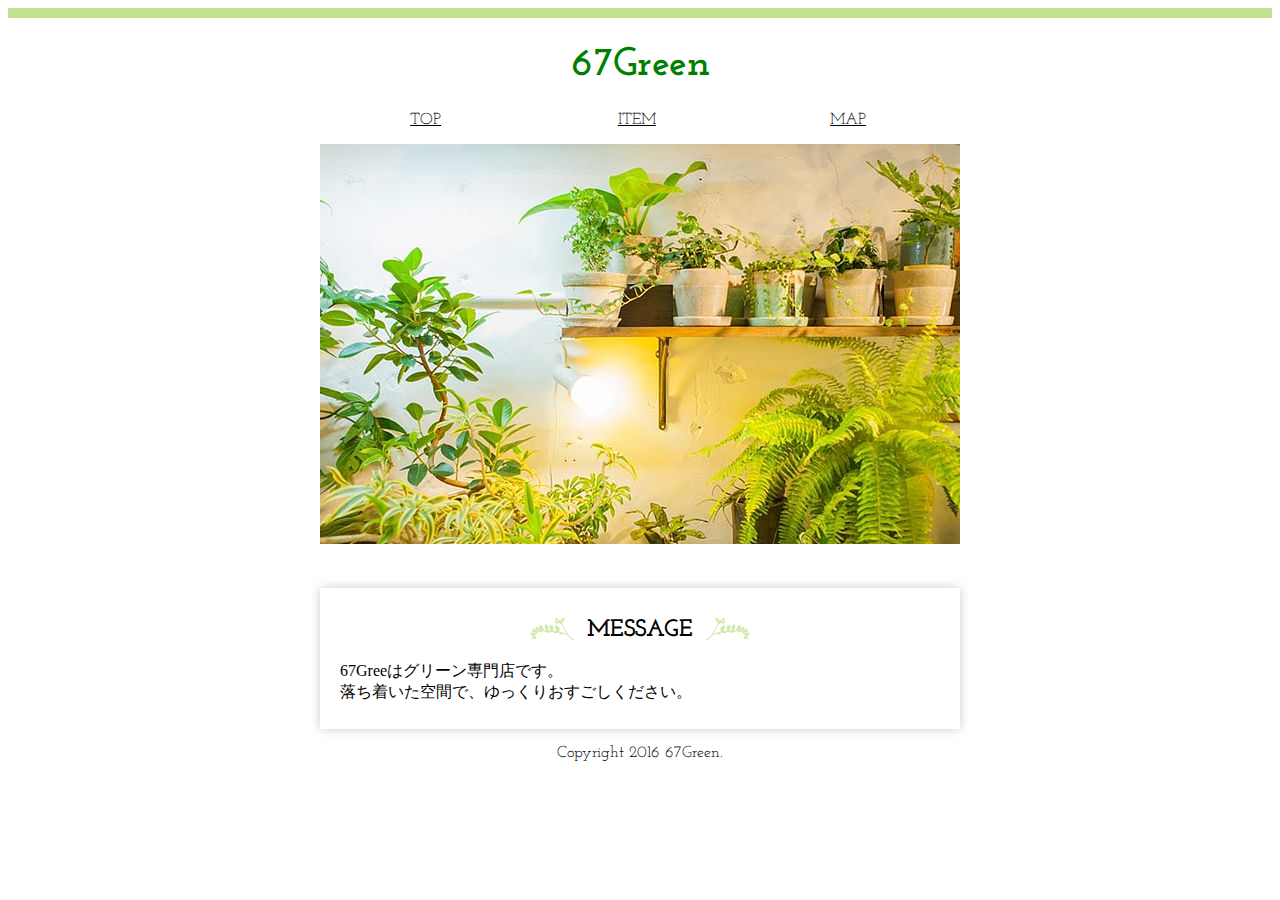
==== 67Green/index.html @ 3cef5b58 "Add files via upload" ====
<!DOCTYPE html>
<html prefix="og: http://ogp.me/ns#">
<head>
<meta charset="utf-8">
<meta name="author" content="67Green">
<meta name="description" content="渋谷区のグリーン専門店">
<meta property="og:title" content="67Green">
<meta property="og:type" content="website">
<meta property="og:url" content="http://www.example.com">
<meta property="og:image" content="image/ogimage.jpg">
<meta property="og:description" content="渋谷区のグリーン専門店">
<meta name="viewport" content="width-device-width, initial-scale=1.0">
<title>67Green</title>
<link href="style.css" media="all" rel="stylesheet">
<link href="https://fonts.googleapis.com/css2?family=Josefin+Slab&display=swap" rel="stylesheet">
</head>
<body>
<header>
<h1>67Green</h1>
</header>
<div>
<nav>
<ul>
<li><a href="index.html">TOP</a></li>
<li><a href="item.html">ITEM</a></li>
<li><a href="map.html">MAP</a></li>
</ul>
</nav>
<main>
<p><img src="image/main.jpg" alt="店内写真"></p>
<section>
<h2>MESSAGE</h2>
<p>67Greeはグリーン専門店です。<br>
落ち着いた空間で、ゆっくりおすごしください。</p>
</section>
</main>
</div>
<footer>
<p>Copyright 2016 67Green.</p>
</footer>
</body>
</html>
---- 67Green/style.css ----
h1{
color:green;
font-size:250%;
}
div{
max-width:640px;
margin-right:auto;
margin-left:auto;
}
h1,h2,li,footer{
text-align:center;
font-family: 'Josefin Slab', serif;
}
li{
list-style:none;
width:33%;
float:left;
}
ul:after{
content:"";
display:block;
clear:both;
}
ul{
padding:0;
}
table{
width:100%;
}
th{
text-align:left;
}
.price{
text-align:right;
}
li a{
color:#000;
}
li a:hover{
text-decoration:none;
}
header{
border-top:solid 10px #c2e08f;
}
h2{
background-image:url(image/bg_h2.png);
background-repeat:no-repeat;
background-position:center bottom;
background-size:220px 28px;
}
section{
box-shadow:0 0 10px 0 #ccc;
margin-top:40px;
padding-top:10px;
padding-right:20px;
padding-bottom:10px;
padding-left:20px;
}
th img{
border-radius:6px;
}
img{
max-width:100%;
}
iframe{
max-width:100%;
}
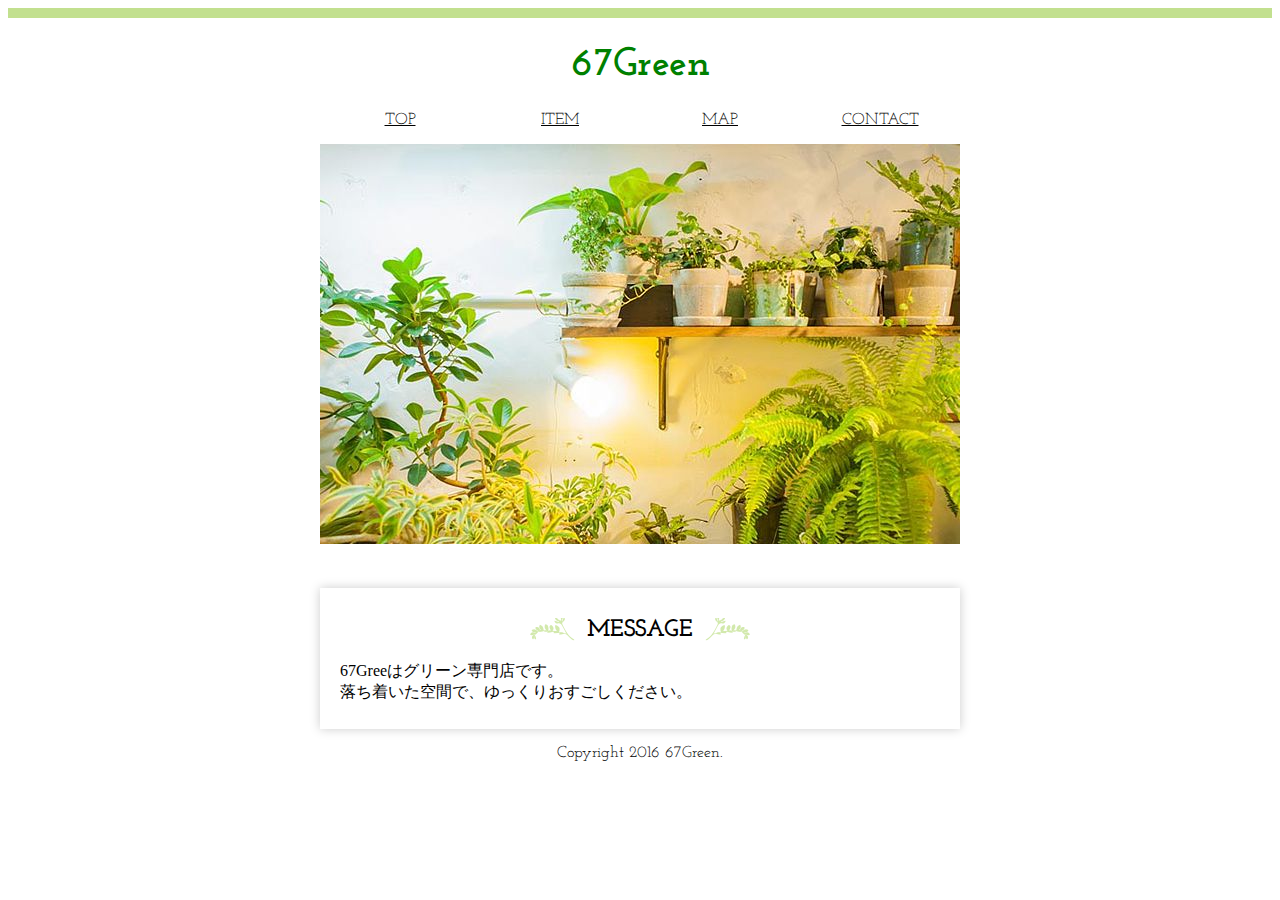
==== commit 063137c2: "Add files via upload" ====
--- a/67Green/index.html
+++ b/67Green/index.html
@@ -24,6 +24,7 @@
 <li><a href="index.html">TOP</a></li>
 <li><a href="item.html">ITEM</a></li>
 <li><a href="map.html">MAP</a></li>
+<li><a href="contact.html">CONTACT</a></li>
 </ul>
 </nav>
 <main>
--- a/67Green/style.css
+++ b/67Green/style.css
@@ -13,7 +13,7 @@
 }
 li{
 list-style:none;
-width:33%;
+width:25%;
 float:left;
 }
 ul:after{
